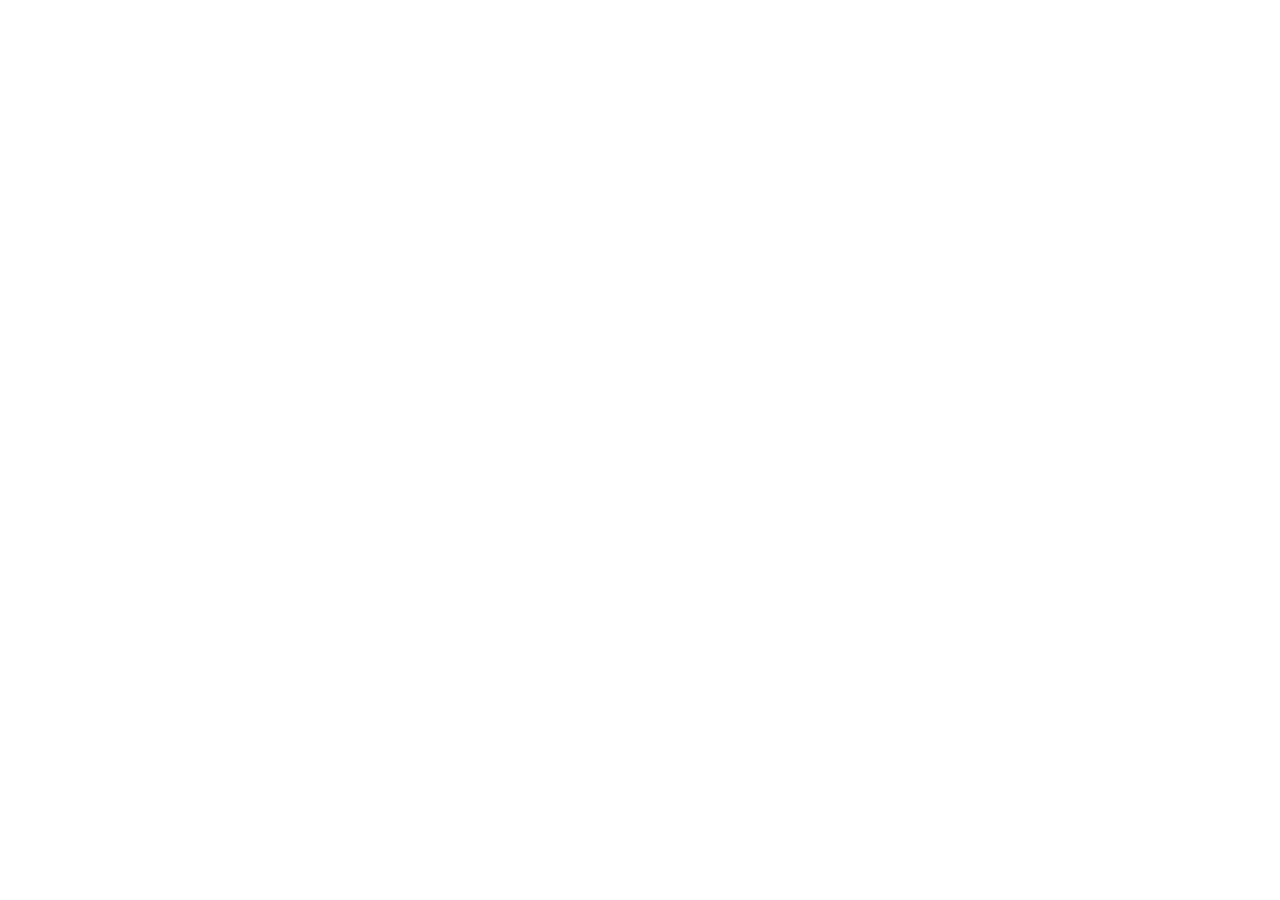
==== pricing-characterdesign.html @ 19bcef82 "Update pricing-characterdesign.html" ====
<!DOCTYPE html>
<html lang="en">
<head>
    <meta charset="UTF-8">
    <meta name="viewport" content="width=device-width, initial-scale=1.0">
    <title>Character Design</title>
 <link rel="stylesheet" href="assets/nav.css">
</head>
<body>
    
</body>
</html>
---- assets/nav.css ----
/*global styling*/
@font-face { font-family: Inika; src: url(fonts/Inika-Regular.ttf);}

body {
    margin: 0;
    padding: 0;
    font-family: Arial, sans-serif;
}
nav{
    background-color: #E39063;
    display:flex;
    justify-content:space-around;
    overflow: hidden;
    font-size:2vw;
    width: 100%;
}
nav img{
    width: 20px;
    }
nav a{
    list-style-type: none;
    text-decoration: none;
    color: black;
}

nav a :active{
    list-style-type: none;
    text-decoration: none;
    color: black;
}
#short{
       width:2.5%;
       }
       
.homelink{
    text-align: left;
    list-style-type: none;
    text-decoration: none;
    display: flex;

}
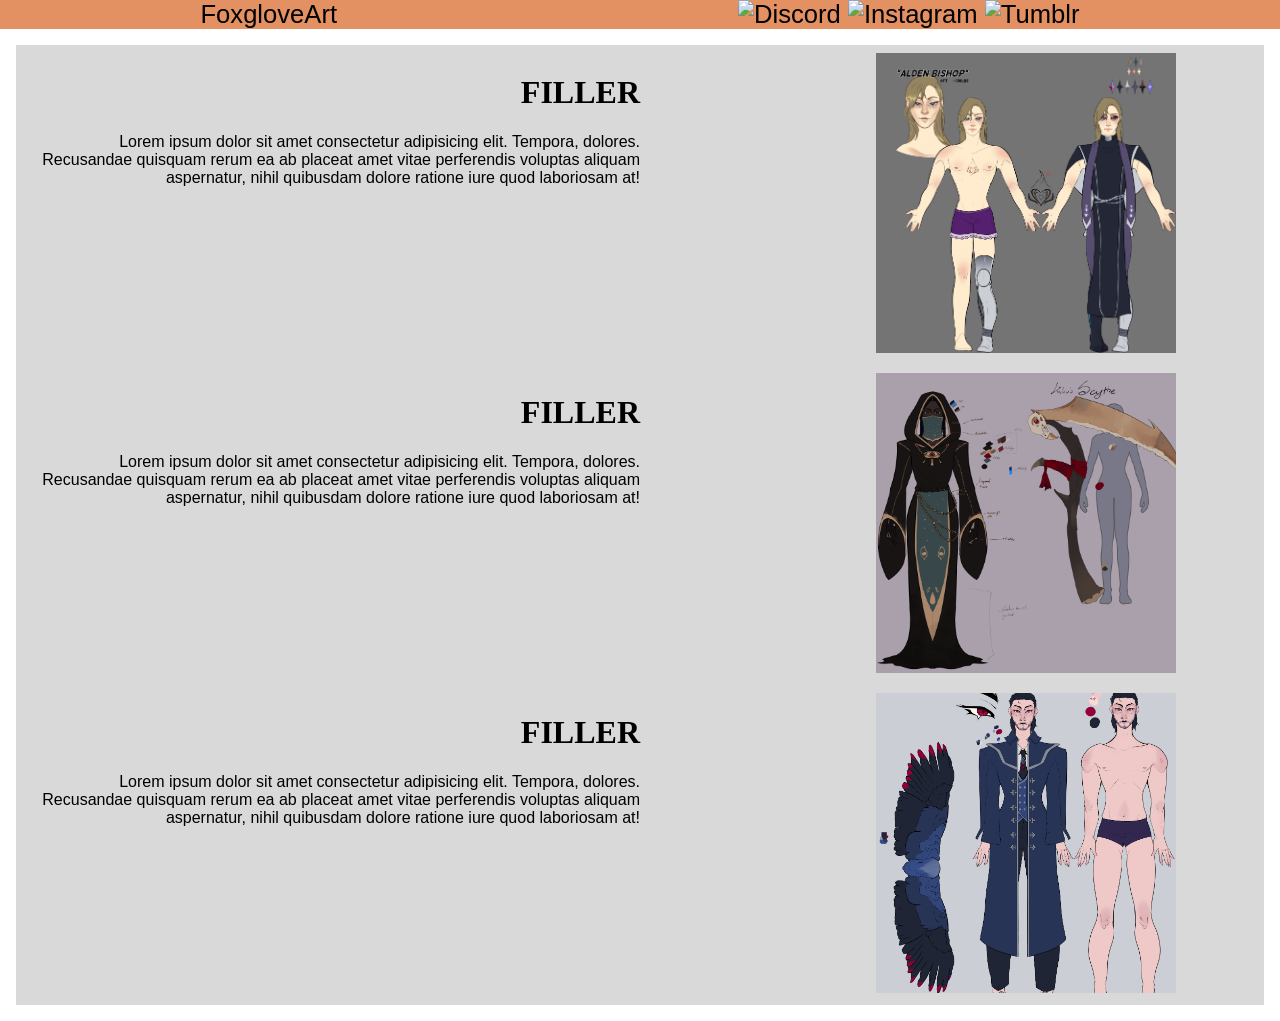
==== commit 3bb17604: "Update pricing-characterdesign.html" ====
--- a/pricing-characterdesign.html
+++ b/pricing-characterdesign.html
@@ -4,9 +4,50 @@
     <meta charset="UTF-8">
     <meta name="viewport" content="width=device-width, initial-scale=1.0">
     <title>Character Design</title>
- <link rel="stylesheet" href="assets/nav.css">
+    <link rel="stylesheet" href="assets/nav.css">
+    <link rel="stylesheet" href="assets/pricing.css">
 </head>
 <body>
-    
+    <nav>
+        <div class="homelink">
+          <a href="index.html">FoxgloveArt</a>
+        </div>
+        <div class="nav-link">
+            <a href="wip-page.html"><img src="assets/discordlogo.svg" alt="Discord"></a>
+            <a href="wip-page.html"><img src="assets/icons8-instagram.svg" alt="Instagram"></a>
+            <a href="wip-page.html"><img src="assets/icons8-tumblr.svg" alt="Tumblr"></a>
+        </div>
+      </nav>
+
+      <div class="container">
+        <div class="row">
+         <div class="col-6">
+          <H1>FILLER</H1>
+          <p>Lorem ipsum dolor sit amet consectetur adipisicing elit. Tempora, dolores. Recusandae quisquam rerum ea ab placeat amet vitae perferendis voluptas aliquam aspernatur, nihil quibusdam dolore ratione iure quod laboriosam at!</p>
+         </div>
+         <div class="col-5">
+          <img src="assets/portfolio/alden.jpg" alt="">
+         </div>
+        </div>
+        <div class="row">
+          <div class="col-6">
+           <H1>FILLER</H1>
+           <p>Lorem ipsum dolor sit amet consectetur adipisicing elit. Tempora, dolores. Recusandae quisquam rerum ea ab placeat amet vitae perferendis voluptas aliquam aspernatur, nihil quibusdam dolore ratione iure quod laboriosam at!</p>
+          </div>
+          <div class="col-5">
+           <img src="assets/portfolio/dynlt2.png" alt="">
+          </div>
+         </div>
+         <div class="row">
+          <div class="col-6">
+           <H1>FILLER</H1>
+           <p>Lorem ipsum dolor sit amet consectetur adipisicing elit. Tempora, dolores. Recusandae quisquam rerum ea ab placeat amet vitae perferendis voluptas aliquam aspernatur, nihil quibusdam dolore ratione iure quod laboriosam at!</p>
+          </div>
+          <div class="col-5">
+           <img src="assets/portfolio/monty.jpg" alt="">
+          </div>
+         </div>
+       </div>
+  
 </body>
 </html>
--- a/assets/nav.css
+++ b/assets/nav.css
@@ -1,13 +1,23 @@
 /*global styling*/
 @font-face { font-family: Inika; src: url(fonts/Inika-Regular.ttf);}
+:root{
+    --header-text:Inika;
+    --my-orange:#E39063;
+    --my-red:#8D1D19;
+    --my-white:#D9D9D9;
 
+}
+
+h1{
+    font-family: var(--header-text);
+}
 body {
     margin: 0;
     padding: 0;
     font-family: Arial, sans-serif;
 }
 nav{
-    background-color: #E39063;
+    background-color: var(--my-orange);
     display:flex;
     justify-content:space-around;
     overflow: hidden;
@@ -38,4 +48,4 @@
     text-decoration: none;
     display: flex;
 
-}+}
--- a/assets/pricing.css
+++ b/assets/pricing.css
@@ -0,0 +1,92 @@
+@font-face { font-family: Inika; src: url(fonts/Inika-Regular.ttf);}
+:root{
+    --header-text:Inika;
+    --my-orange:#E39063;
+    --my-red:#8D1D19;
+    --my-white:#D9D9D9;
+
+}
+.container{
+    margin: auto;
+    padding: 1rem;
+
+    text-align: right;
+}
+
+
+.container .row{
+    flex-wrap: wrap;
+    display: flex;
+    background-color: var(--my-white);
+    height: 20%;
+}
+
+.container .row [class*= "col-"] {
+ background-color: var(--my-white);
+ margin: 0 .5rem;
+ padding: .5rem;
+}
+
+
+.container .row .col-1{
+    width: calc(1/12 * 100% - 1rem) ;
+
+}
+.container .row .col-2{
+    width: calc(2/12 * 100% - 1rem) ;
+
+}
+.container .row .col-3{
+    width: calc(3/12 * 100% - 1rem) ;
+
+}
+.container .row .col-4{
+    width: calc(4/12 * 100% - 1rem) ;
+
+}
+.container .row .col-5{
+    width: calc(5/12 * 100% - 1rem) ;
+
+}
+.container .row .col-6{
+    width: calc(6/12 * 100% - 1rem) ;
+
+}
+.container .row .col-7{
+    width: calc(7/12 * 100% - 1rem) ;
+
+}
+.container .row .col-8{
+    width: calc(8/12 * 100% - 1rem) ;
+
+}
+.container .row .col-9{
+    width: calc(9/12 * 100% - 1rem) ;
+
+}
+.container .row .col-10{
+    width: calc(10/12 * 100% - 1rem) ;
+
+}
+.container .row .col-11{
+    width: calc(11/12 * 100% - 1rem) ;
+
+}
+.container .row .col-12{
+    width: calc(12/12 * 100% - 1rem) ;
+
+}
+aside{
+    align-self: flex-end;
+}
+.row .col-5 img{
+    object-fit: cover;
+    width: 300px;
+    height: 300px;
+    margin: 0px;
+    padding: 0px;
+ 
+}
+.row article{
+    max-width: 50%;
+}
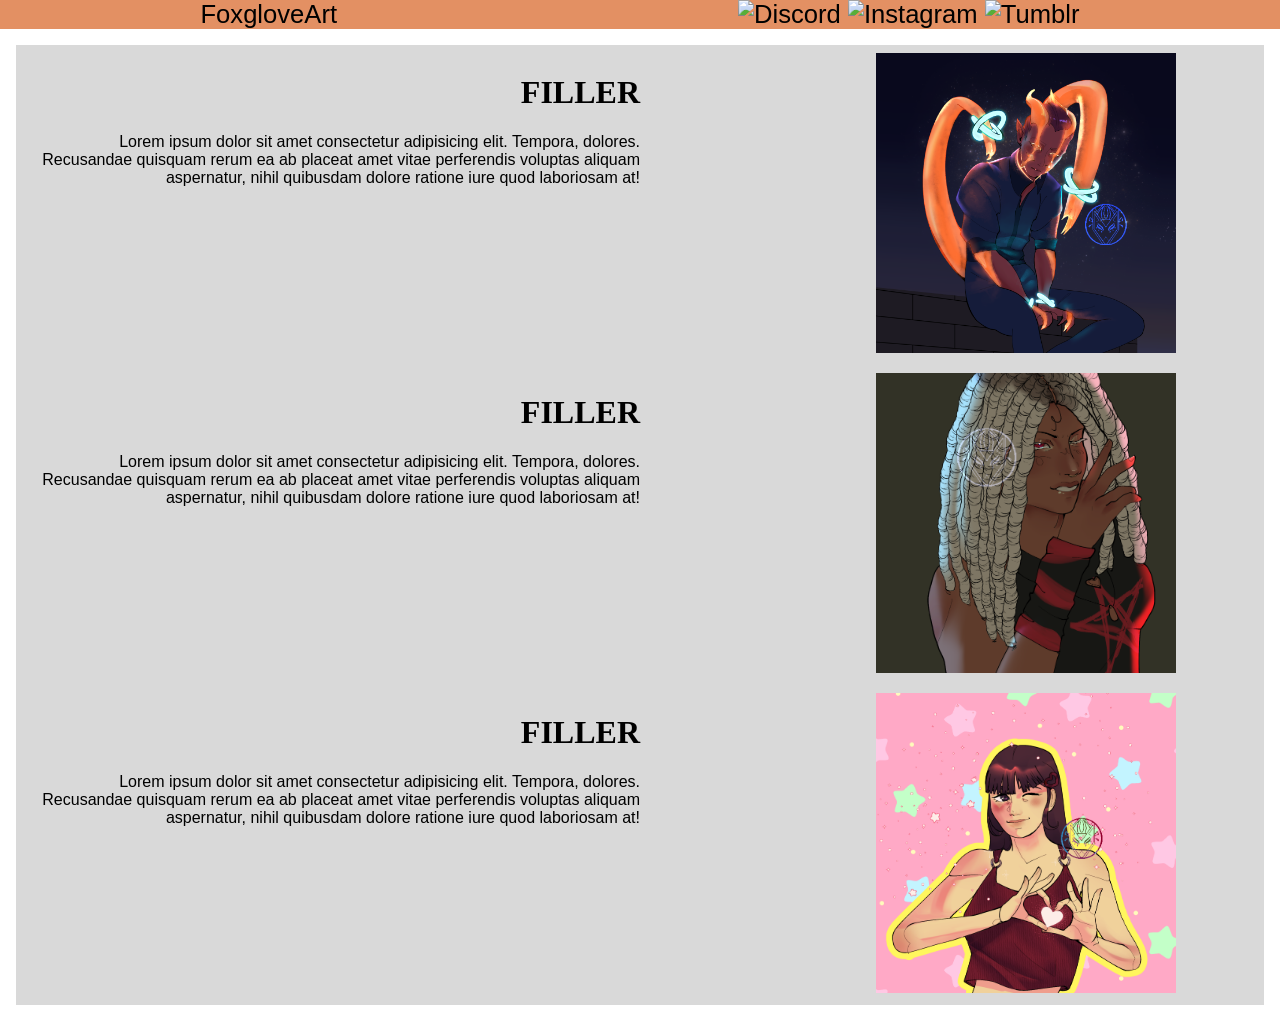
==== commit decb02bd: "Update pricing-characterdesign.html" ====
--- a/pricing-characterdesign.html
+++ b/pricing-characterdesign.html
@@ -3,7 +3,7 @@
 <head>
     <meta charset="UTF-8">
     <meta name="viewport" content="width=device-width, initial-scale=1.0">
-    <title>Character Design</title>
+    <title>Character Illustration</title>
     <link rel="stylesheet" href="assets/nav.css">
     <link rel="stylesheet" href="assets/pricing.css">
 </head>
@@ -18,7 +18,7 @@
             <a href="wip-page.html"><img src="assets/icons8-tumblr.svg" alt="Tumblr"></a>
         </div>
       </nav>
-
+    
       <div class="container">
         <div class="row">
          <div class="col-6">
@@ -26,7 +26,7 @@
           <p>Lorem ipsum dolor sit amet consectetur adipisicing elit. Tempora, dolores. Recusandae quisquam rerum ea ab placeat amet vitae perferendis voluptas aliquam aspernatur, nihil quibusdam dolore ratione iure quod laboriosam at!</p>
          </div>
          <div class="col-5">
-          <img src="assets/portfolio/alden.jpg" alt="">
+          <img src="assets/portfolio/artfight-23 4.png" alt="">
          </div>
         </div>
         <div class="row">
@@ -35,7 +35,7 @@
            <p>Lorem ipsum dolor sit amet consectetur adipisicing elit. Tempora, dolores. Recusandae quisquam rerum ea ab placeat amet vitae perferendis voluptas aliquam aspernatur, nihil quibusdam dolore ratione iure quod laboriosam at!</p>
           </div>
           <div class="col-5">
-           <img src="assets/portfolio/dynlt2.png" alt="">
+           <img src="assets/portfolio/artfight-23 10.png" alt="">
           </div>
          </div>
          <div class="row">
@@ -44,7 +44,7 @@
            <p>Lorem ipsum dolor sit amet consectetur adipisicing elit. Tempora, dolores. Recusandae quisquam rerum ea ab placeat amet vitae perferendis voluptas aliquam aspernatur, nihil quibusdam dolore ratione iure quod laboriosam at!</p>
           </div>
           <div class="col-5">
-           <img src="assets/portfolio/monty.jpg" alt="">
+           <img src="assets/portfolio/artfight-23 1.png" alt="">
           </div>
          </div>
        </div>
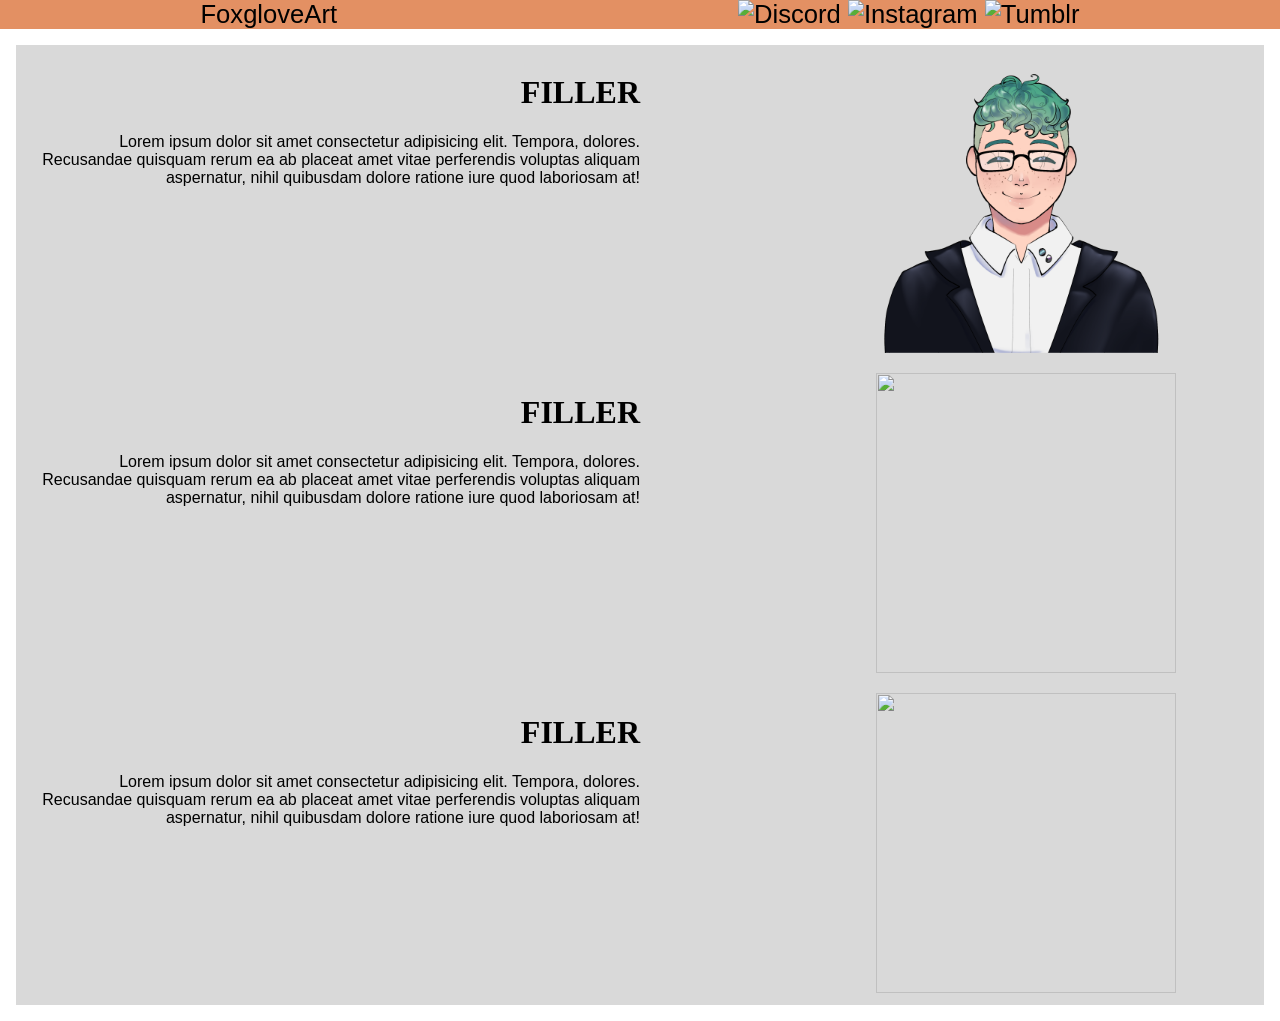
==== commit 210c764d: "Update pricing-characterdesign.html" ====
--- a/pricing-characterdesign.html
+++ b/pricing-characterdesign.html
@@ -3,7 +3,7 @@
 <head>
     <meta charset="UTF-8">
     <meta name="viewport" content="width=device-width, initial-scale=1.0">
-    <title>Character Illustration</title>
+    <title>Content Creators</title>
     <link rel="stylesheet" href="assets/nav.css">
     <link rel="stylesheet" href="assets/pricing.css">
 </head>
@@ -18,7 +18,7 @@
             <a href="wip-page.html"><img src="assets/icons8-tumblr.svg" alt="Tumblr"></a>
         </div>
       </nav>
-    
+
       <div class="container">
         <div class="row">
          <div class="col-6">
@@ -26,7 +26,7 @@
           <p>Lorem ipsum dolor sit amet consectetur adipisicing elit. Tempora, dolores. Recusandae quisquam rerum ea ab placeat amet vitae perferendis voluptas aliquam aspernatur, nihil quibusdam dolore ratione iure quod laboriosam at!</p>
          </div>
          <div class="col-5">
-          <img src="assets/portfolio/artfight-23 4.png" alt="">
+          <img src="assets/portfolio/DANDILION ECMC.png" alt="">
          </div>
         </div>
         <div class="row">
@@ -35,7 +35,7 @@
            <p>Lorem ipsum dolor sit amet consectetur adipisicing elit. Tempora, dolores. Recusandae quisquam rerum ea ab placeat amet vitae perferendis voluptas aliquam aspernatur, nihil quibusdam dolore ratione iure quod laboriosam at!</p>
           </div>
           <div class="col-5">
-           <img src="assets/portfolio/artfight-23 10.png" alt="">
+           <img src="assets/Commision-pricing.png" alt="">
           </div>
          </div>
          <div class="row">
@@ -44,10 +44,9 @@
            <p>Lorem ipsum dolor sit amet consectetur adipisicing elit. Tempora, dolores. Recusandae quisquam rerum ea ab placeat amet vitae perferendis voluptas aliquam aspernatur, nihil quibusdam dolore ratione iure quod laboriosam at!</p>
           </div>
           <div class="col-5">
-           <img src="assets/portfolio/artfight-23 1.png" alt="">
+           <img src="assets/portfolio/artfight-23 5b.png" alt="">
           </div>
          </div>
        </div>
-  
 </body>
 </html>
